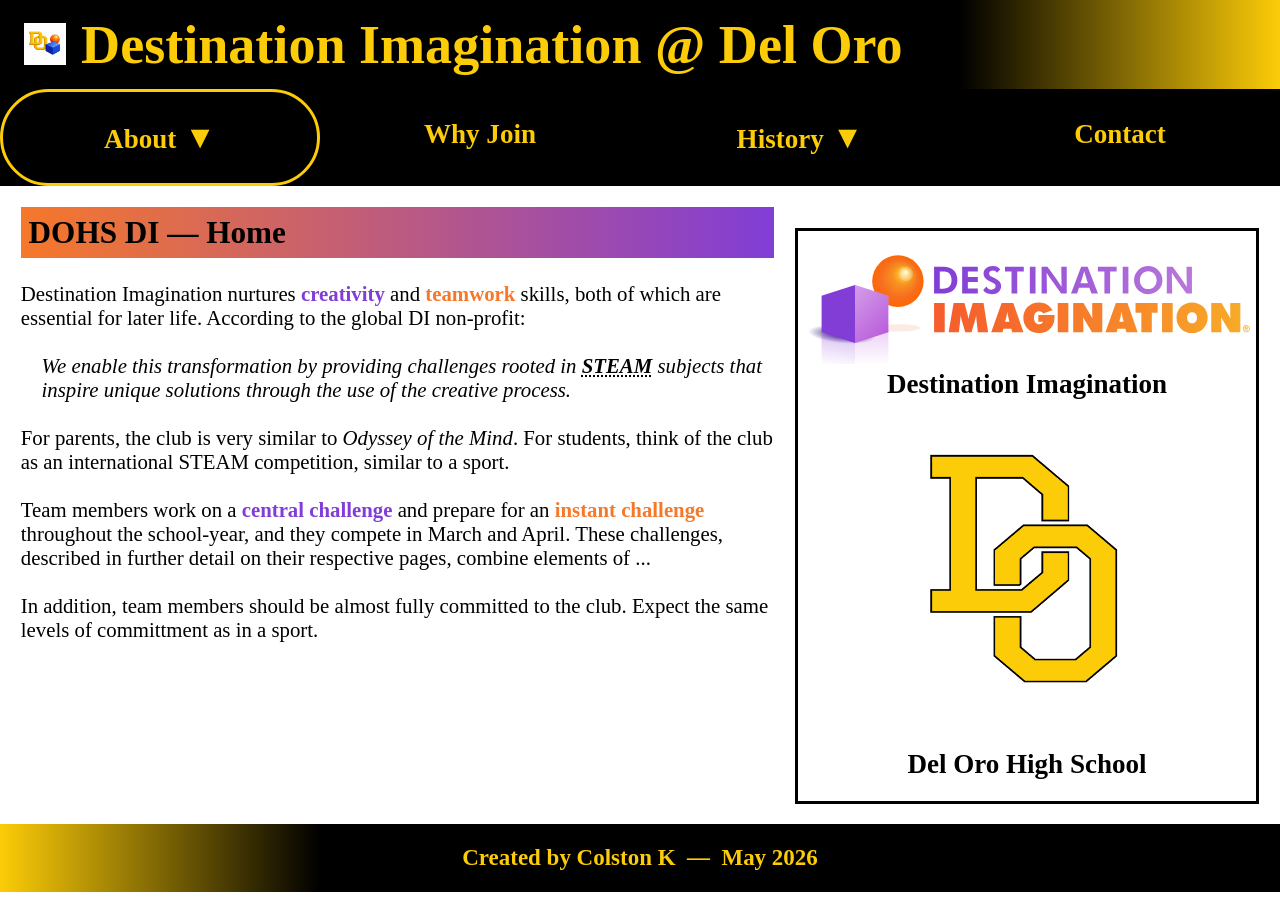
==== index.html @ c3741174 "Club website for DOHS-DI The club website for Del Oro High School's Destination Imagination Club." ====
<!DOCTYPE html>
<html lang="en">
<head>
    <meta charset="UTF-8">
    <meta name="viewport" content="width=device-width, initial-scale=1.0">
    <title>Del Oro High School - Destination Imagination | About</title>
    <link rel="stylesheet" href="styles/main.css">
    <link rel="icon" href="images/favicon.png">
</head>
<body>
    <header>
        <a href="#"><img src="images/favicon.png"></a>
        <h1>Destination Imagination</h1>
        <h1 class="indent">@ Del Oro</h1>
    </header>
    <nav class="navbar">
        <input type="checkbox" id="checkbox-toggle">
        <label for="checkbox-toggle"></label>
        <ul class="menu">
            <li><a class="current" href="#">About</a>
                <ul class="submenu">
                    <li><a href="about/central.html">Central Challenge</a></li>
                    <li><a href="about/instant.html">Instant Challenge</a></li>
                </ul>
            </li>
            <li><a href="why.html">Why Join</a></li>
            <li><a href="history/2026.html">History</a>
                <ul class="submenu">
                    <li><a href="history/2026.html">2026</a></li>
                </ul>
            </li>
            <li><a href="contact.html">Contact</a></li>
        </ul>
    </nav>
    <main class="index">
        <section>
            <h2>DOHS DI &mdash; Home</h2>
            <p>
                Destination Imagination nurtures <span class="blue">creativity</span> and 
                <span class="orange">teamwork</span> skills, both of which are essential for later 
                life. According to the global DI non-profit:
            </p>
            <blockquote>
                We enable this transformation by providing challenges rooted in 
                <acronym title="Science, Technology, Engineering, Art, Mathematics">STEAM</acronym> 
                subjects that inspire unique solutions through the use of the creative process.
            </blockquote>
            <p>
                For parents, the club is very similar to <em>Odyssey of the Mind</em>. For students, 
                think of the club as an international STEAM competition, similar to a sport.
            </p>
            <p>
                Team members work on a <span class="blue">central challenge</span> and prepare for 
                an <span class="orange">instant challenge</span> throughout the school-year, and 
                they compete in March and April. These challenges, described in further detail on 
                their respective pages, combine elements of ...
            </p>
            <p>
                In addition, team members should be almost fully committed to the club.
                Expect the same levels of committment as in a sport.
            </p>
        </section>
        <aside>
            <figure>
                <a target="_blank" href="https://destinationimagination.org"><img src="images/Destination-Imagination-logo.svg" alt="Destination Imagination Website" width="100%"></a>
                <figcaption><strong>Destination Imagination</strong></figcaption>
            </figure>
            <figure>
                <a target="_blank" href="https://sites.google.com/puhsd.k12.ca.us/delorohigh/home?pli=1"><img src="images/del-oro-logo.png" alt="Del Oro High School Website" width="100%"></a>
                <figcaption><strong>Del Oro High School</strong></figcaption>
            </figure>
        </aside>
    </main>
    <a href="contact.html">
        <footer>
            <p>Created by Colston K &nbsp;&mdash;&nbsp; May 2026</p>
        </footer>
    </a>
</body>
</html>
---- styles/main.css ----
:root{
    --black: #000;
    --gold: #fccc08;
    --blue: #813dd6;
    --orange: #f6782a;
    /*--purple: #4c1db9;
    --red: #dc4312;*/

    --size: clamp(0.75em, 2.5vw, 1.3em);
}
*{
    margin: 0;
    padding: 0;
    box-sizing: border-box;

    font-family: "Times New Roman", serif;
}
body{
    width: 100%;
    display: grid;
    grid-template: repeat(4, auto) / 100%;
    gap: 0;
    justify-content: center;

    position: relative;

    font-size: var(--size);
}


header{
    grid-column: 1 / 2;
    grid-row: 1 / 2;

    background: linear-gradient(to right, var(--black) 75%, var(--gold));
    position: relative;

    color: var(--gold);
    font-size: var(--size);
    padding: 0.5em 3em;
    & .indent{ padding-left: 1em; }

    & img{
        position: absolute;
        bottom: max(6px, calc(0.75 * var(--size)));
        left: max(6px, calc(0.75 * var(--size)));

        width: max(12px, calc(1.3 * var(--size)));
    }
}


nav{
    grid-column: 1 / 2;
    grid-row: 2 / 3;

    background-color: var(--black);

    & .menu{
        display: none;
        flex-direction: column;

        list-style-type: none;
        justify-content: flex-start;
        background-color: var(--black);

        position: absolute;

        & a{
            display: block;
            text-align: left;
            font-size: var(--size);
            color: var(--gold);
            text-decoration: none;
            padding: 1em;
            width: 100%;
            height: 100%;
            font-weight: bold;
        }
        & li{
            border: var(--black) 3px solid;
            border-radius: 3em;
        }
        & li:has(a.current){
            border-color: var(--gold);
        }

        & a:hover, a:focus{
            color: var(--blue);
        }
        & li:has(a:hover, a:focus){
            background-color: var(--orange);
            border-color: var(--orange);
        }
    }
    & #checkbox-toggle{
        display: none;
    }
    & label[for="checkbox-toggle"]{
        display: block;
        padding-left: 0.5em;
        color: var(--gold);
        font-size: calc(2.5 * var(--size));
    }
    & label[for="checkbox-toggle"]::after{
        content: "\2630";
    }
    & #checkbox-toggle:checked ~ .menu{
        display: flex;
    }
    & #checkbox-toggle:checked ~ label[for="checkbox-toggle"]::after{
        content: "\2716";
    }

    & li:has(.submenu){
        position: relative;
    }
    & li:has(.submenu) > a::after{
        content: "\00A0\25B6";
        color: inherit;
        font-size: var(--size);
        display: inline;
        white-space: pre;
    }
    .submenu{
        display: none;
        flex-direction: column;

        list-style-type: none;
        justify-content: flex-start;
        background-color: var(--black);

        position: absolute;
        top: 0;
        left: 100%;
        
        padding: 0.5em 0em;

        & a{
            display: block;
            text-align: left;
            font-size: var(--size);
            color: var(--gold);
            text-decoration: none;
            padding: 1em;
            width: 100%;
            height: 100%;
            font-weight: bold;
        }
        & li{
            border: var(--black) 3px solid;
            border-radius: 3em;
        }
        & li:has(a.current){
            border-color: var(--gold);
        }

        & a:hover, a:focus{
            color: var(--blue);
        }
        & li:has(a:hover, a:focus){
            background-color: var(--orange);
            border-color: var(--orange);
        }
    }
    & a:hover ~ .submenu, :is(:hover, :focus) > .submenu{
        display: flex;
    }
}


main{
    grid-column: 1 / 2;
    grid-row: 3 / 4;
    padding: 1em;
    display: block;

    & :is(h3, p, blockquote, ul)::before{
        content: "\A";
        white-space: pre;
    }
    & h3 + p::before{
        content: none;
        white-space: normal;
    }

    & .indent, blockquote{
        padding-left: 1em;
    }
    blockquote{
        font-style: italic;
    }

    & acronym{
        font-weight: bold;
    }

    & video{
        width: 100%;
    }
    
    & span.blue{
        font-weight: bold;
        color: var(--blue);
    }
    & span.orange{
        font-weight: bold;
        color: var(--orange);
    }
    
    & ul{
        padding-left: 1em;
    }

    & aside{
        border: 3px solid var(--black);
        padding: 1em 0;
        margin-top: 1em;

        & h2{
            text-align: center;
        }
        & ul{
            padding: 2em;
            list-style-type: square;
        }
        & p{
            padding: 0 1em;
        }
    }
}
main.index h2{
    padding: 0.25em;
    background: linear-gradient(to right, var(--orange), var(--blue));
}

figcaption{
    text-align: center;
    font-size: var(--size);
}
table{
    border-collapse: collapse;
    margin: auto;
    width: 95%;

    & thead, tfoot{
        background-color: rgb(from var(--orange) r g b / 85%);
        color: var(--blue);
        font-weight: bold;
    }
    & td{
        text-align: center;
        align-items: center;

        border: 2px solid var(--black);
        padding: 0.5em;
        font-size: var(--size);
        width: 50%;
    }
    & a{
        color: inherit;
        display: block;
        width: 100%;
        height: 100%;
    }
    & .developer{
        font-weight: bold;
    }
}


footer{
    grid-column: 1 / 2;
    grid-row: 4 / 5;

    position: absolute;
    left: 0;
    top: 0;
    right: 0;

    padding: 1em;
    background: linear-gradient(to right, var(--gold), var(--black) 25% 100%);

    & p{
        text-align: center;
        color: var(--gold);
        font-weight: bold;

        font-size: calc(0.85 * var(--size));
    }
    & a{
        display: block;
        width: 100%;
        height: 200%;
        color: inherit;
        text-decoration: inherit;
    }

    &:hover{
        background: none;
        background-color: var(--orange);
        & p{
            color: var(--blue);
        }
    }
}


@media only screen and (width >= 600px){
    nav{
        & .menu{
            display: flex;
            flex-direction: row;
            justify-content: space-evenly;
            width: 100%;
            position: relative;

            & li{
                flex-basis: 25%;
            }
            & a{
                text-align: center;
                padding: 1em 0;
            }
        }
        & label[for="checkbox-toggle"]{
            display: none;
        }
        & #checkbox-toggle:checked ~ .menu{
            display: flex;
        }
        & li:has(.submenu) > a::after{
            content: "\00A0\25BC";
            color: inherit;
            font-size: var(--size);
            display: inline;
            white-space: pre;
        }
        & .submenu{
            top: calc(100% + 3px);
            left: -3px;
            width: calc(100% + 6px);

            padding: 0 0.5em;

            & li{
                margin-top: 0.5em;
            }
            & li:last-child{
                margin-bottom: 0.5em;
            }
        }
    } 

    & header{
        display: flex;
        flex-direction: row;
        justify-content: flex-start;
        font-size: calc(var(--size));

        & .indent{
            padding-left: 0em;
        }
        & .indent::before{
            content: "\00A0";
        }
    }

    & td.puhsd a::after{
        content: "@puhsd.k12.ca.us";
    }
    & td.gmail a::after{
        content: "@gmail.com";
    }
}
@media only screen and (width >= 464px){
    main.index, main.twenty-six{
        display: flex;
        flex-direction: row;
        align-items: flex-start;

        & section{
            flex-basis: 62.5%;

            padding-right: 1em;
        }
        & aside{
            flex-basis: 37.5%;

            border: 3px solid var(--black);
            padding: 1em 0;

            & h2{
                text-align: center;
            }
            & ul{
                padding: 1.5em;
                list-style-type: square;
            }
        }
    }
    main.why{
        display: flex;
        flex-direction: row;
        align-items: flex-start;

        & section{
            flex-basis: 62.5%;
            order: 2;
        }
        & aside{
            flex-basis: 37.5%;
            order: 1;

            border: 3px solid var(--black);
            padding: 1em 0;
            margin-right: 1em;

            & h2{
                text-align: center;
            }
            & ul{
                padding: 1.5em;
                list-style-type: square;
            }
        }
    }
}
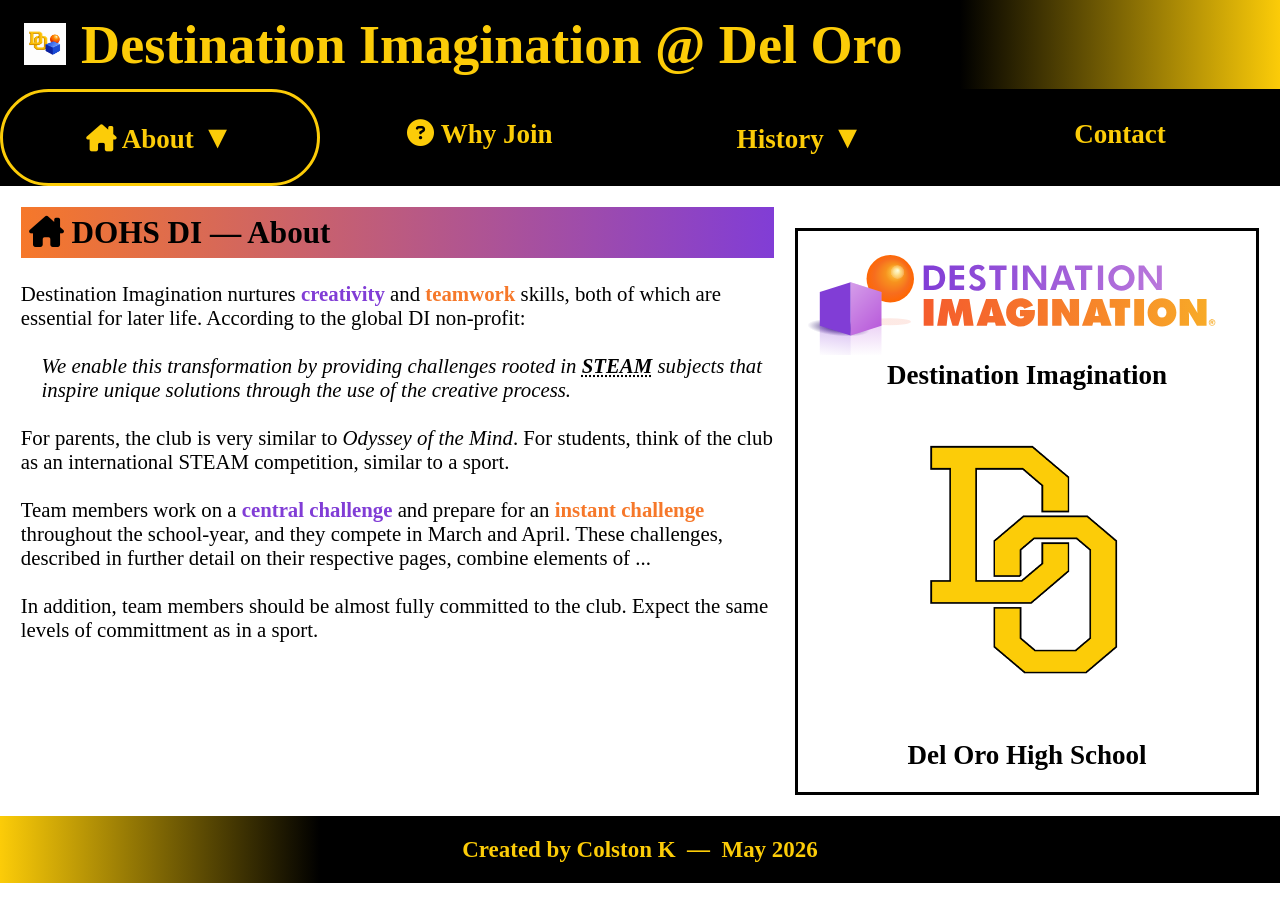
==== commit 68d0d7e2: "Updates 5/22 5:51PM Added 2026 small video. Added Font-Awesome icons to Home and Why Join?" ====
--- a/index.html
+++ b/index.html
@@ -6,6 +6,7 @@
     <title>Del Oro High School - Destination Imagination | About</title>
     <link rel="stylesheet" href="styles/main.css">
     <link rel="icon" href="images/favicon.png">
+    <link rel="stylesheet" href="https://cdnjs.cloudflare.com/ajax/libs/font-awesome/6.6.0/css/all.min.css">
 </head>
 <body>
     <header>
@@ -17,13 +18,13 @@
         <input type="checkbox" id="checkbox-toggle">
         <label for="checkbox-toggle"></label>
         <ul class="menu">
-            <li><a class="current" href="#">About</a>
+            <li><a class="current" href="#"><i class="fa-solid fa-house-chimney"></i>&nbsp;About</a>
                 <ul class="submenu">
                     <li><a href="about/central.html">Central Challenge</a></li>
                     <li><a href="about/instant.html">Instant Challenge</a></li>
                 </ul>
             </li>
-            <li><a href="why.html">Why Join</a></li>
+            <li><a href="why.html"><i class="fa-solid fa-circle-question"></i>&nbsp;Why Join</a></li>
             <li><a href="history/2026.html">History</a>
                 <ul class="submenu">
                     <li><a href="history/2026.html">2026</a></li>
@@ -34,7 +35,7 @@
     </nav>
     <main class="index">
         <section>
-            <h2>DOHS DI &mdash; Home</h2>
+            <h2><i class="fa-solid fa-house-chimney"></i>&nbsp;DOHS DI &mdash; About</h2>
             <p>
                 Destination Imagination nurtures <span class="blue">creativity</span> and 
                 <span class="orange">teamwork</span> skills, both of which are essential for later 
--- a/styles/main.css
+++ b/styles/main.css
@@ -212,6 +212,20 @@
         padding-left: 1em;
     }
 
+    & a{
+        display: inline-block;
+        color: var(--blue);
+        text-decoration: underline;
+        font-style: normal;
+    }
+    & a:is(:focus, :hover){
+        text-decoration: none;
+    }
+    & a:active {
+        color: var(--orange);
+        font-style: italic;
+    }
+
     & aside{
         border: 3px solid var(--black);
         padding: 1em 0;
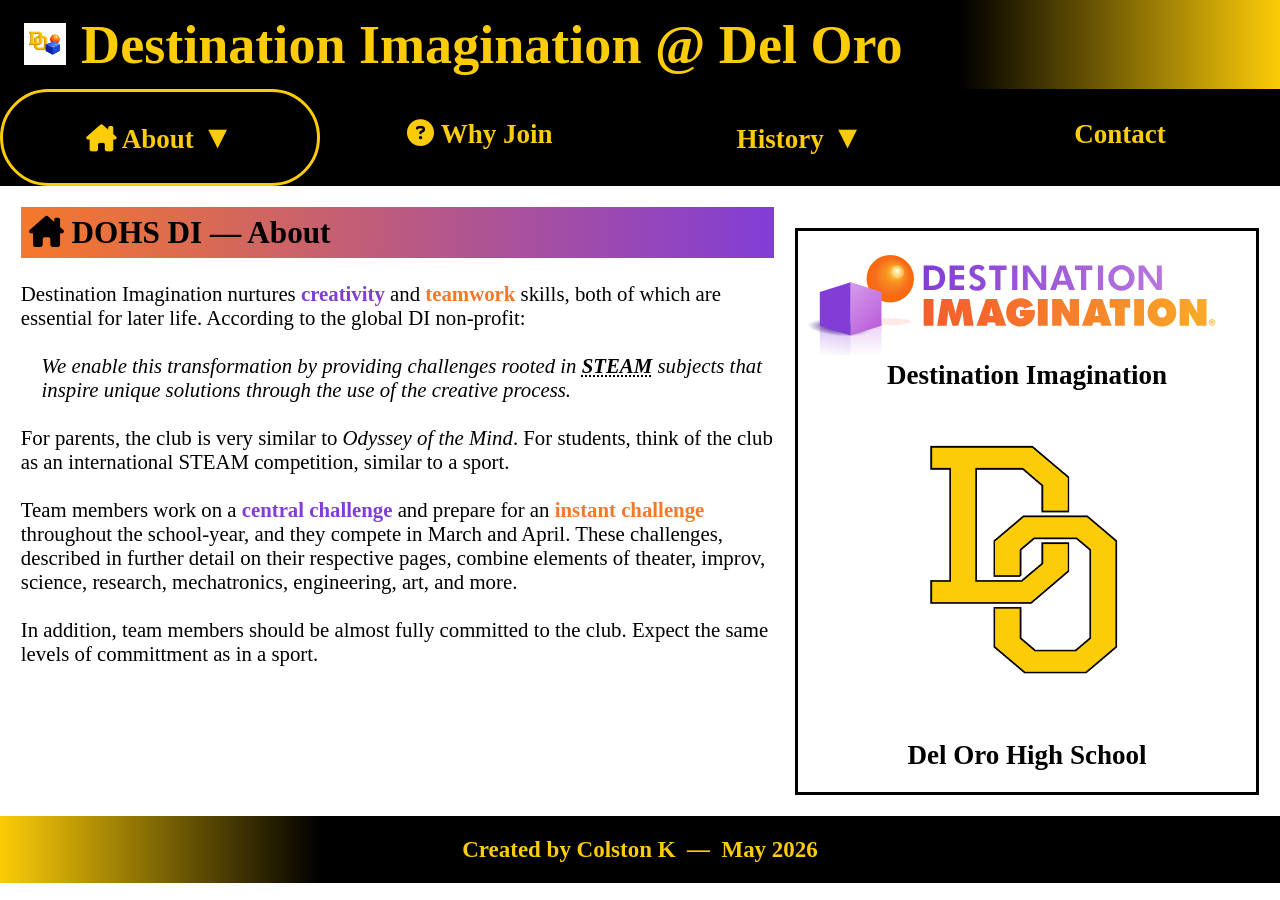
==== commit dbd658b0: "Update index.html" ====
--- a/index.html
+++ b/index.html
@@ -54,7 +54,8 @@
                 Team members work on a <span class="blue">central challenge</span> and prepare for 
                 an <span class="orange">instant challenge</span> throughout the school-year, and 
                 they compete in March and April. These challenges, described in further detail on 
-                their respective pages, combine elements of ...
+                their respective pages, combine elements of theater, improv, science, research, 
+                mechatronics, engineering, art, and more.
             </p>
             <p>
                 In addition, team members should be almost fully committed to the club.
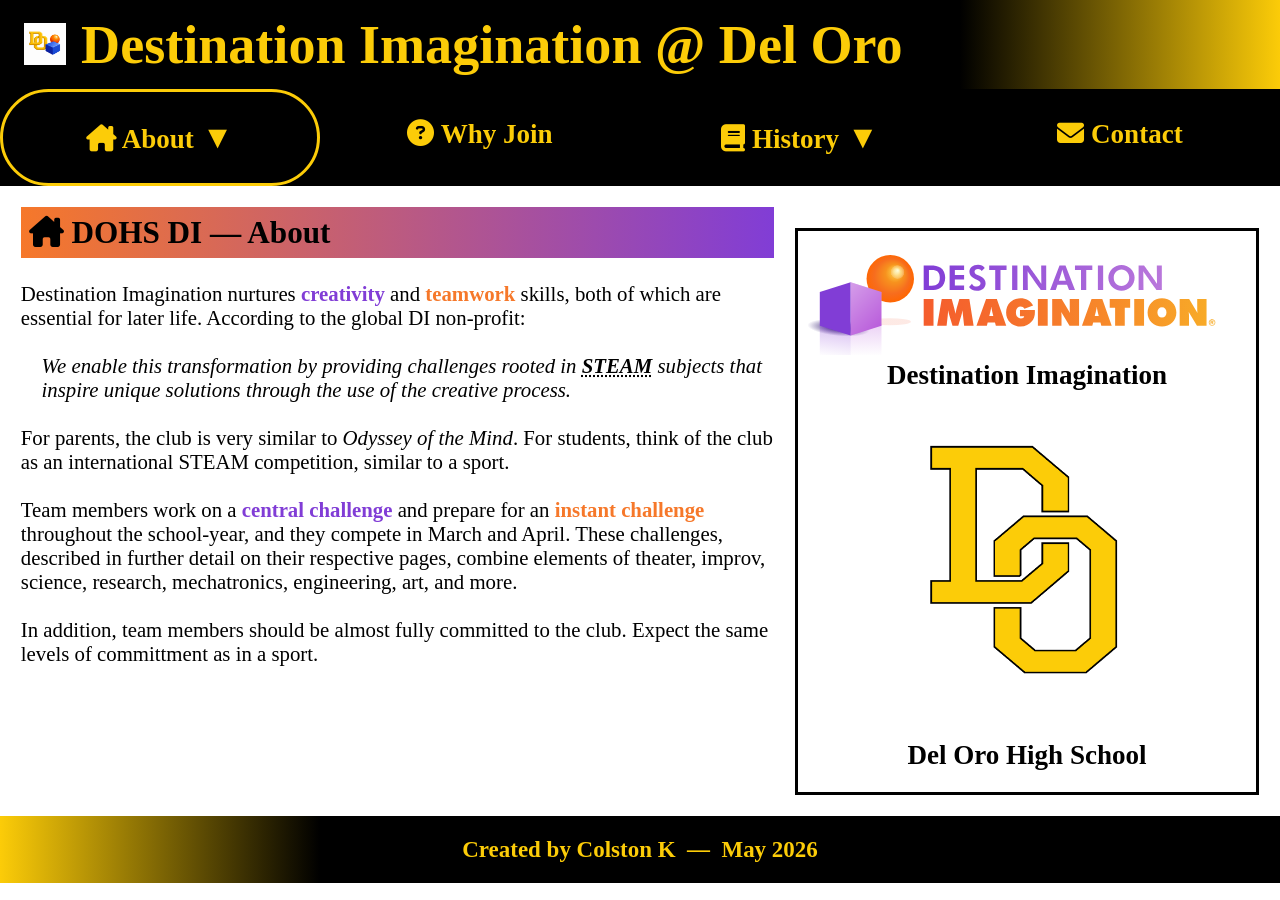
==== commit 5937a352: "Added more icons Added Font Awesome icons to History and Contact." ====
--- a/index.html
+++ b/index.html
@@ -25,12 +25,12 @@
                 </ul>
             </li>
             <li><a href="why.html"><i class="fa-solid fa-circle-question"></i>&nbsp;Why Join</a></li>
-            <li><a href="history/2026.html">History</a>
+            <li><a href="history/2026.html"><i class="fa-solid fa-book"></i>&nbsp;History</a>
                 <ul class="submenu">
                     <li><a href="history/2026.html">2026</a></li>
                 </ul>
             </li>
-            <li><a href="contact.html">Contact</a></li>
+            <li><a href="contact.html"><i class="fa-solid fa-envelope"></i>&nbsp;Contact</a></li>
         </ul>
     </nav>
     <main class="index">
